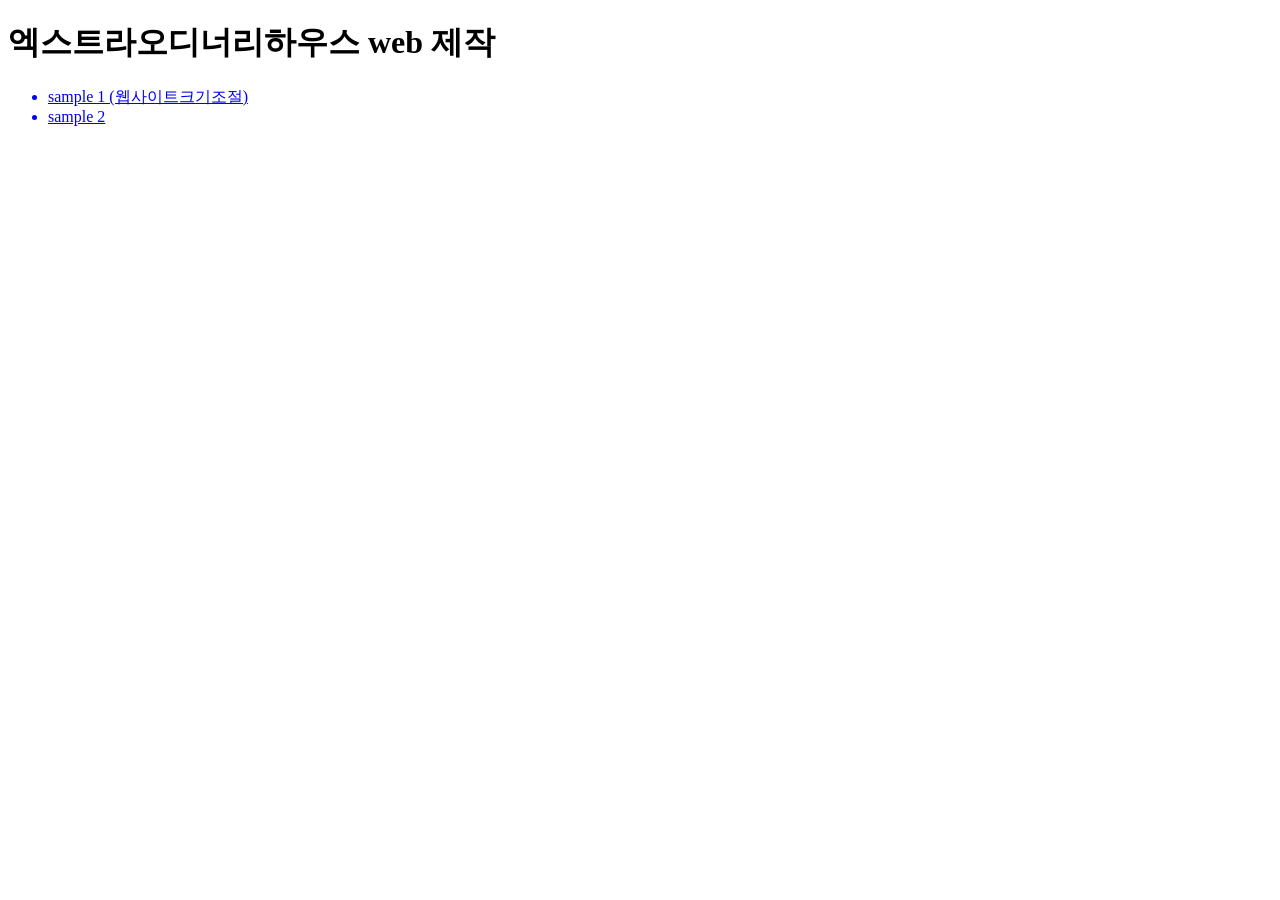
==== s1/index.html @ 13a937c8 "2024졸작웹" ====
<!DOCTYPE html>
<html lang="ko">
  <head>
    <meta charset="UTF-8" />
    <meta http-equiv="X-UA-Compatible" content="IE=edge" />
    <meta name="viewport" content="width=device-width, initial-scale=1.0" />
    <title>EO</title>
  </head>
  <body>
    <h1>엑스트라오디너리하우스 web 제작</h1>
    <ul>
      <a href="wrapUp/stp1/stp1.html"><li>sample 1 (웹사이트크기조절)</li></a>
      <a href="wrapUp/stp2/stp2.html"><li>sample 2</li></a>
    </ul>
    <!-- <a href="../index.html">돌아가기</a> -->
  </body>
</html>
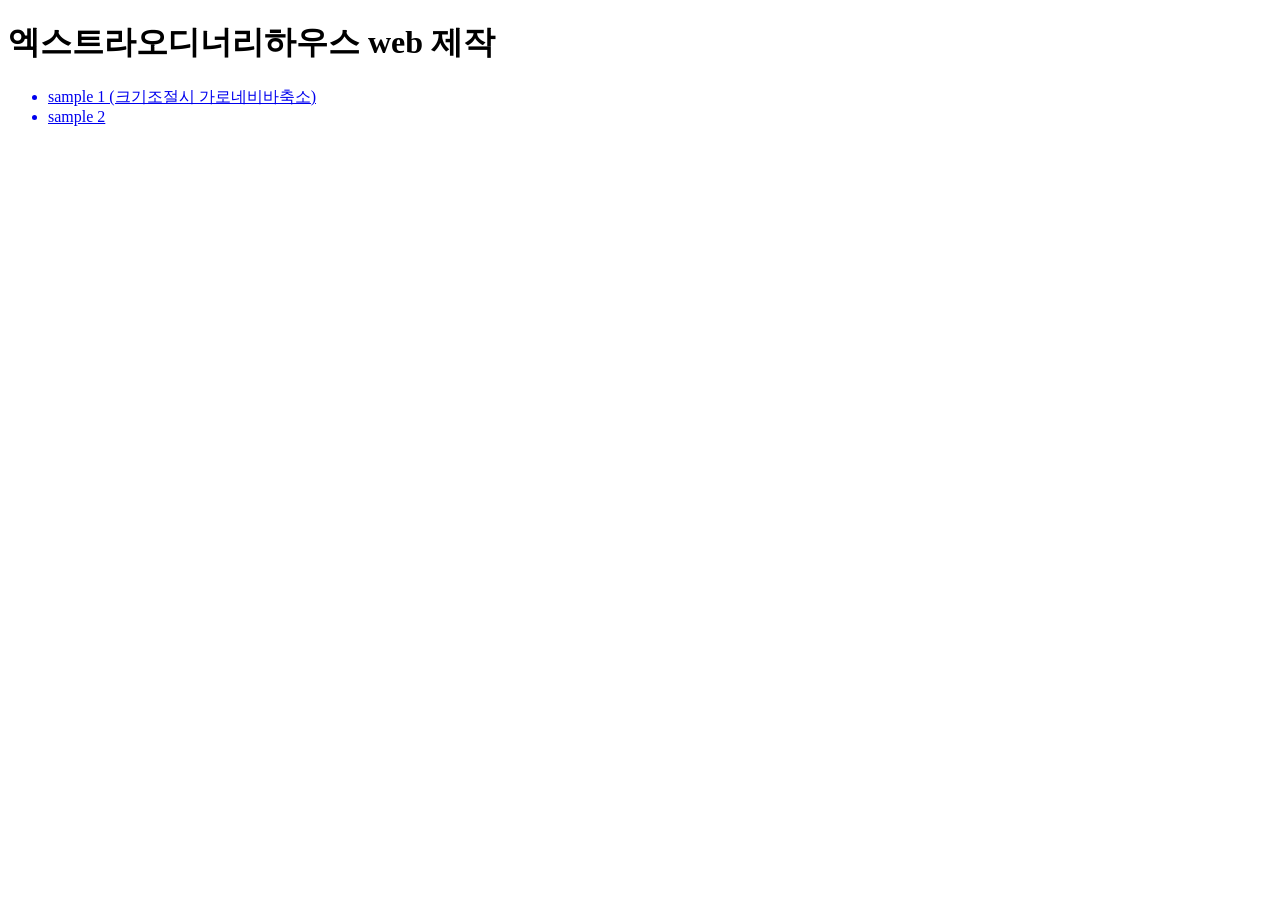
==== commit 28fbe236: "기본틀" ====
--- a/s1/index.html
+++ b/s1/index.html
@@ -9,7 +9,9 @@
   <body>
     <h1>엑스트라오디너리하우스 web 제작</h1>
     <ul>
-      <a href="wrapUp/stp1/stp1.html"><li>sample 1 (웹사이트크기조절)</li></a>
+      <a href="wrapUp/stp1/stp1.html">
+        <li>sample 1 (크기조절시 가로네비바축소)</li>
+      </a>
       <a href="wrapUp/stp2/stp2.html"><li>sample 2</li></a>
     </ul>
     <!-- <a href="../index.html">돌아가기</a> -->
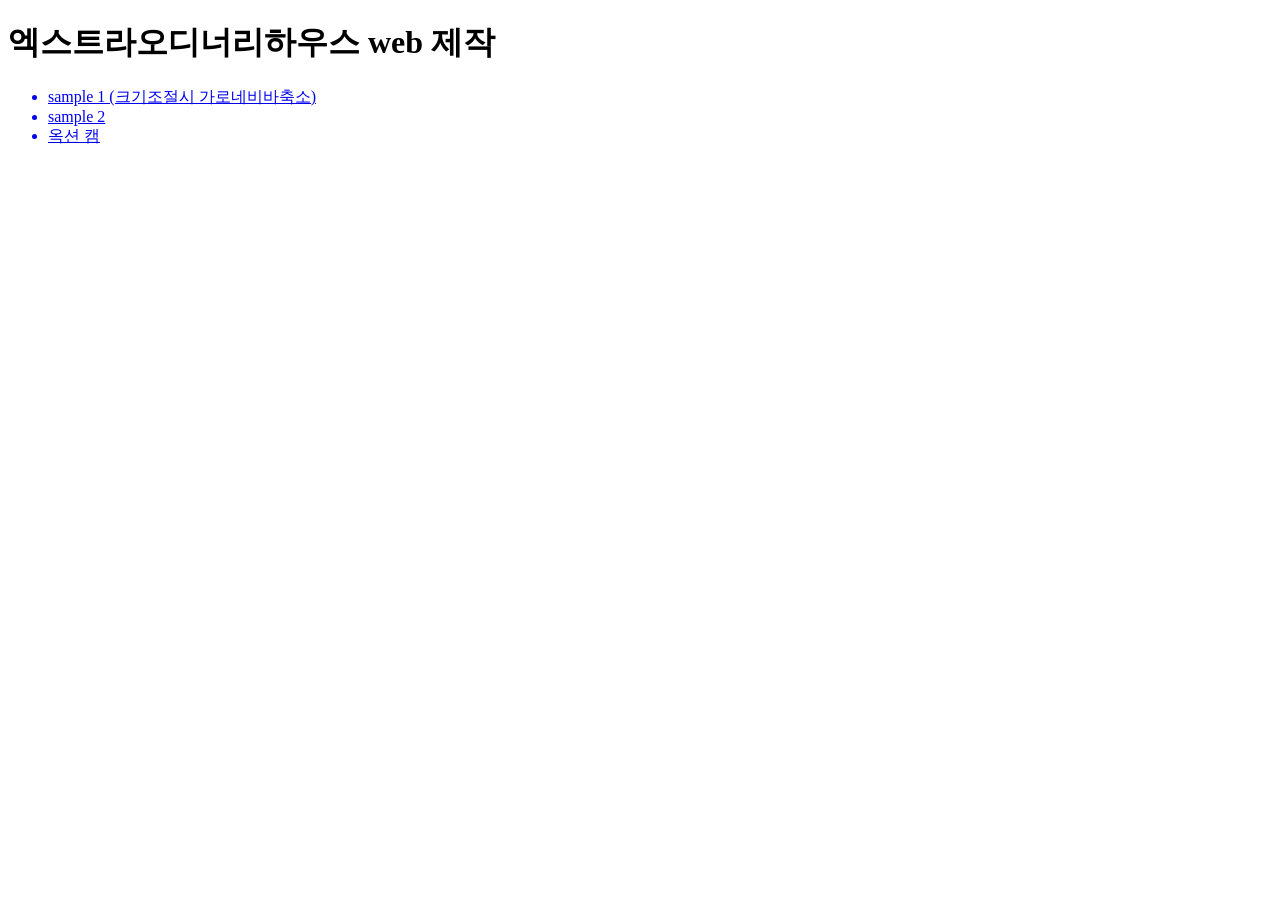
==== commit d3c3a9d2: "cam" ====
--- a/s1/index.html
+++ b/s1/index.html
@@ -13,6 +13,7 @@
         <li>sample 1 (크기조절시 가로네비바축소)</li>
       </a>
       <a href="wrapUp/stp2/stp2.html"><li>sample 2</li></a>
+      <a href="wrapUp/stp3/stp3.html"><li>옥션 캠</li></a>
     </ul>
     <!-- <a href="../index.html">돌아가기</a> -->
   </body>
